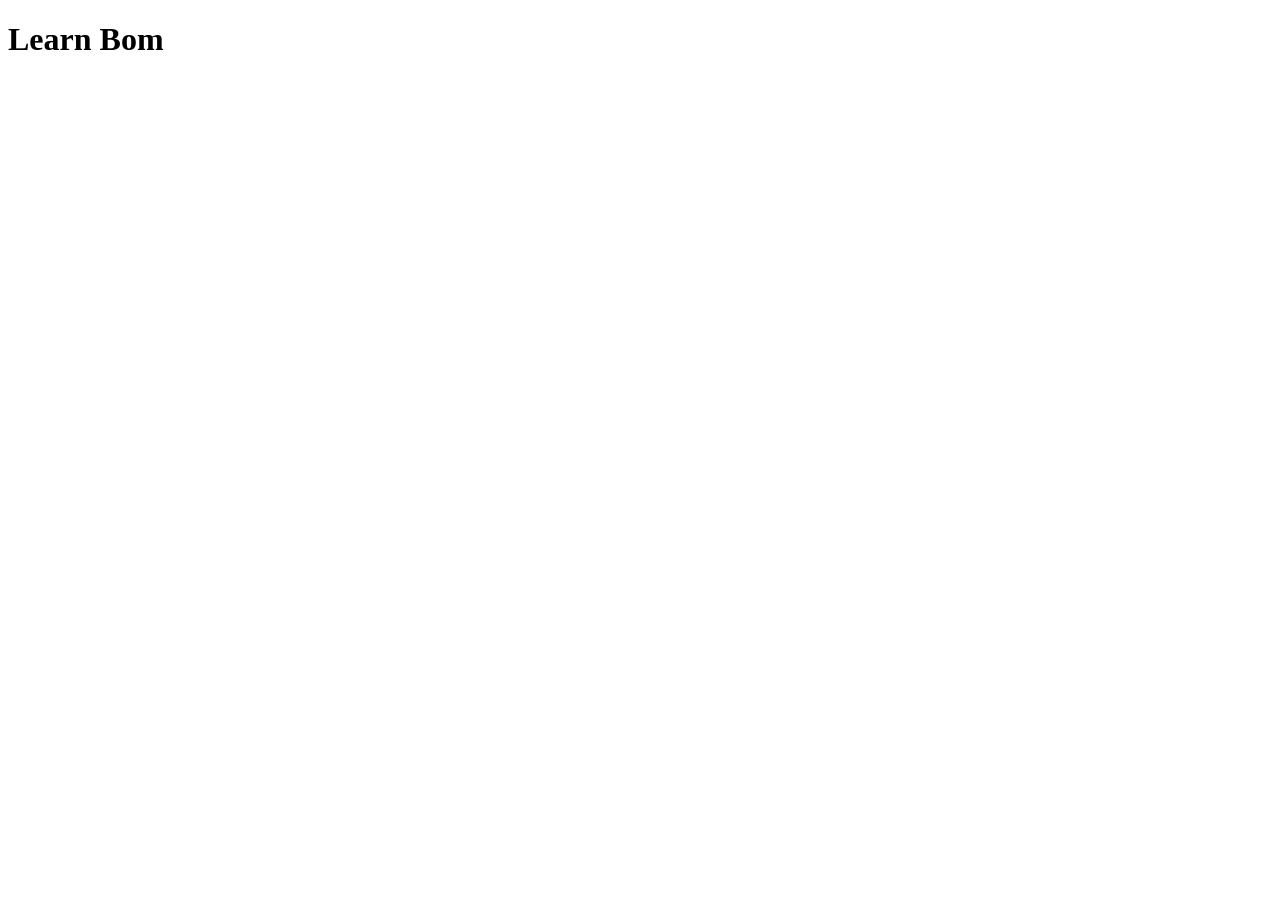
==== Bom.html @ 50826984 "01/12/2025" ====
<!DOCTYPE html>
<html lang="en">
<head>
    <meta charset="UTF-8">
    <meta name="viewport" content="width=device-width, initial-scale=1.0">
    <title>Document</title>
</head>
<body>
    <h1>Learn Bom  <span></span> </h1>
    <script src="./Bom.js"></script>
</body>
</html>
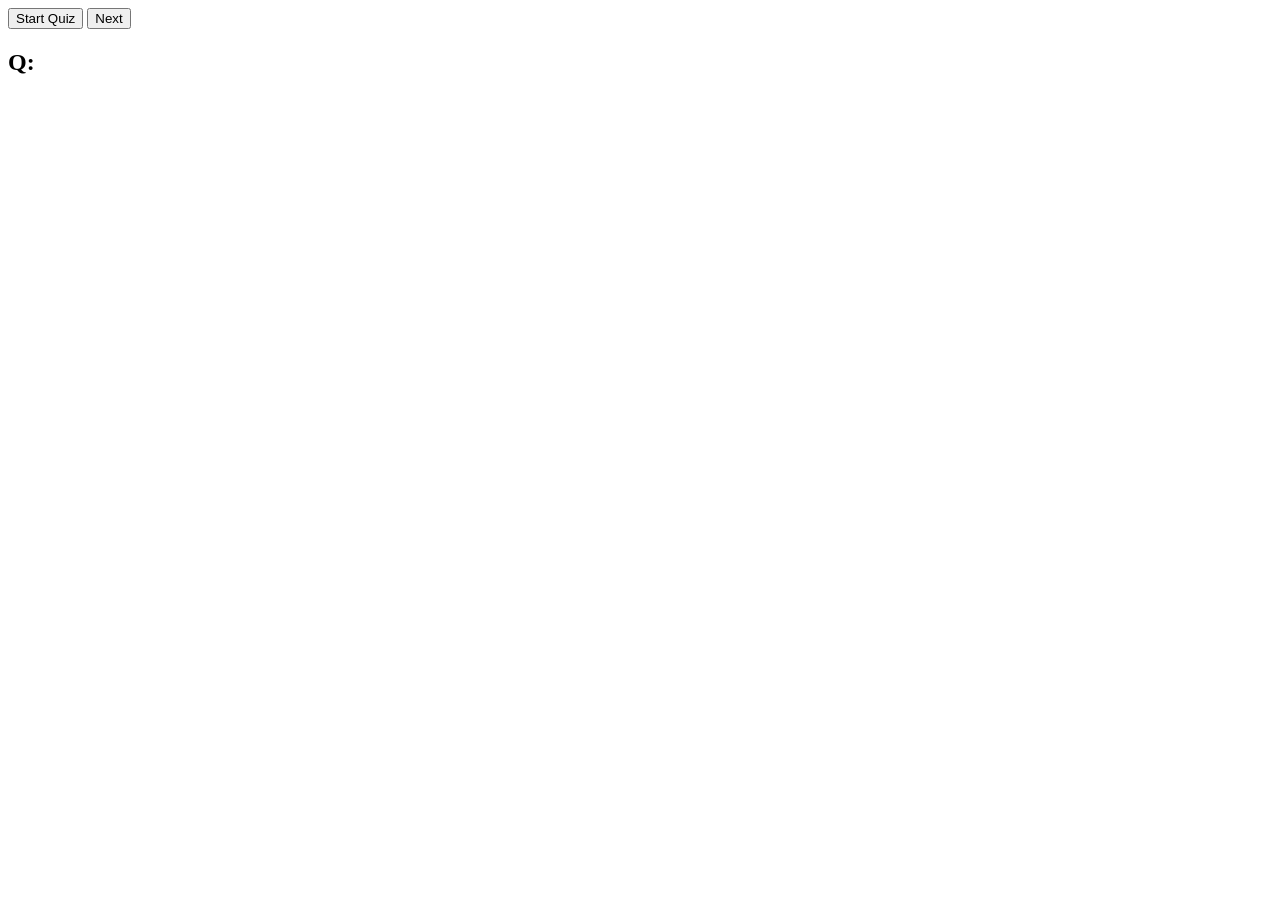
==== commit 78bbdcd5: "02/12/2025" ====
--- a/Bom.html
+++ b/Bom.html
@@ -6,7 +6,24 @@
     <title>Document</title>
 </head>
 <body>
+    <!--
     <h1>Learn Bom  <span></span> </h1>
+
+    <a href="https://www.google.com" style="display: none;">Google</a>
+
+
+   <button>click</button>
+
+    <button>Dark</button>
+    <button>Light</button>
+    -->
+
+<button>Start Quiz</button>
+<button>Next</button>
+    <h2>Q: <span></span></h2>
+    <div class="answers">
+
+    </div>
     <script src="./Bom.js"></script>
 </body>
 </html>
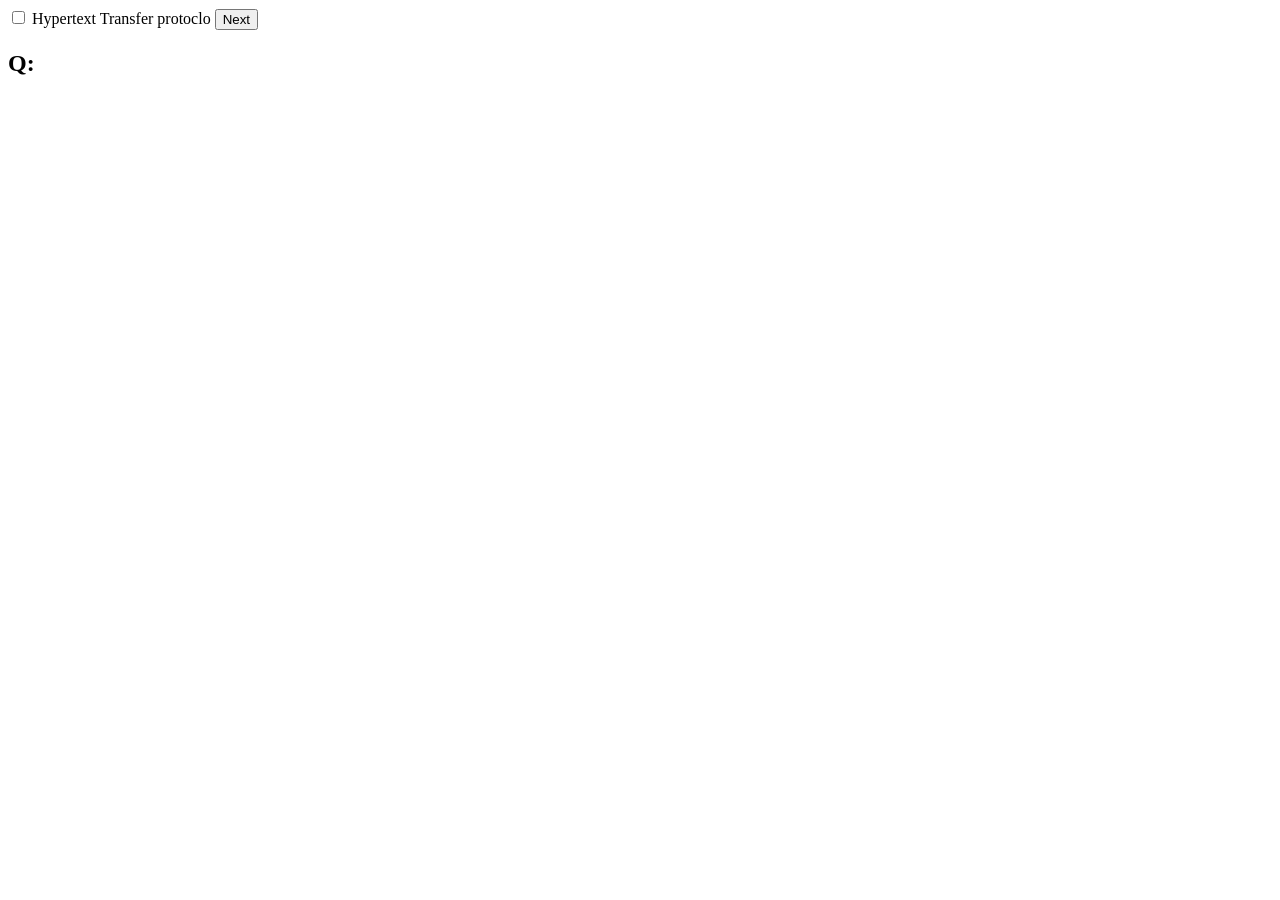
==== commit b0f1ec02: "02/12/2025" ====
--- a/Bom.html
+++ b/Bom.html
@@ -17,13 +17,16 @@
     <button>Dark</button>
     <button>Light</button>
     -->
+    <input type="checkbox" name="" value="Hypertext Transfer" id="">
+    <label for="">Hypertext Transfer protoclo</label>
 
-<button>Start Quiz</button>
+<button style="display: none;">SHow Results</button>
 <button>Next</button>
     <h2>Q: <span></span></h2>
     <div class="answers">
-
+      
     </div>
-    <script src="./Bom.js"></script>
+    <!--<script src="./Bom.js"></script>-->
+    <script src="./Ecmacript.js"></script>
 </body>
 </html>
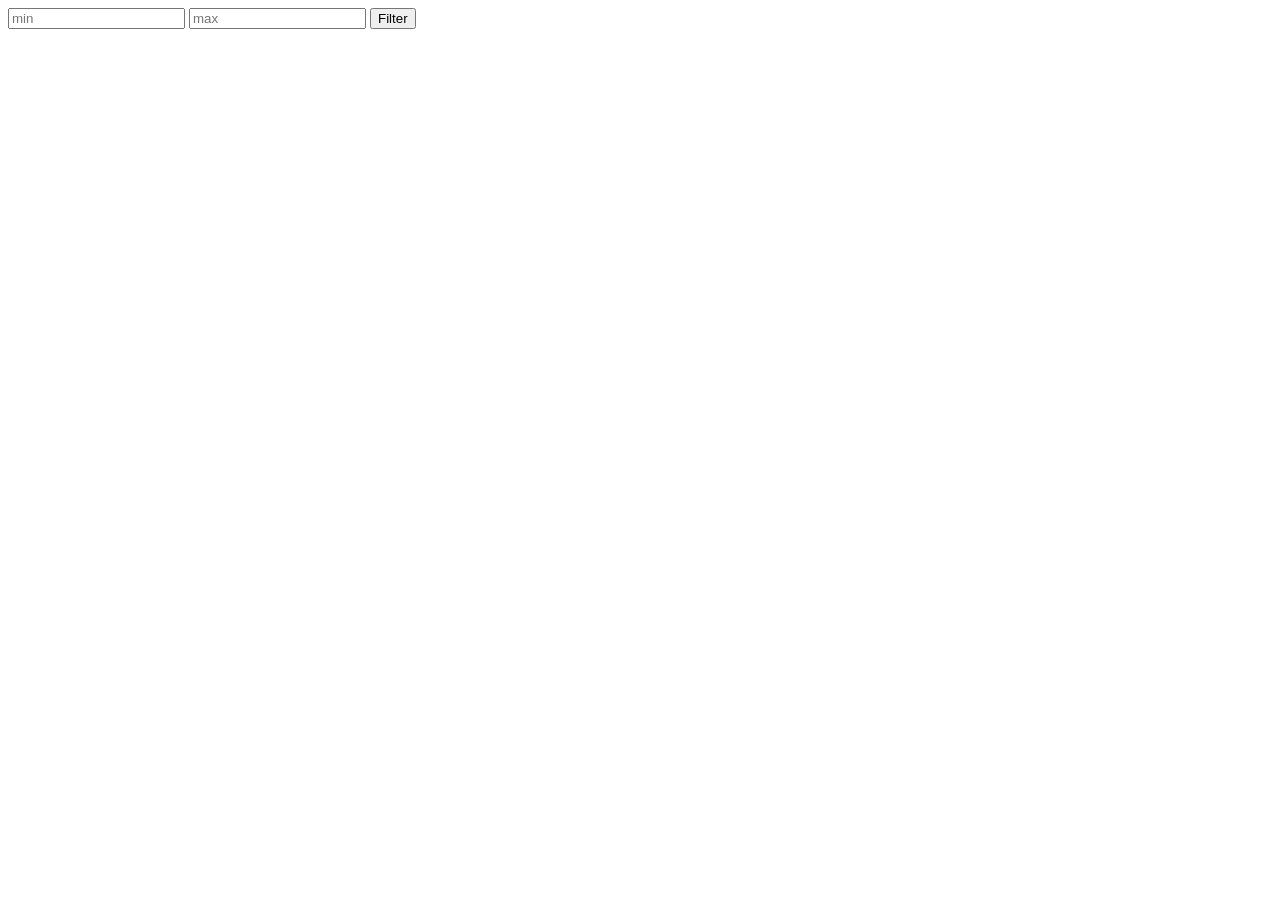
==== commit 54759140: "03/12/2025" ====
--- a/Bom.html
+++ b/Bom.html
@@ -17,15 +17,22 @@
     <button>Dark</button>
     <button>Light</button>
     -->
+    <!--
     <input type="checkbox" name="" value="Hypertext Transfer" id="">
-    <label for="">Hypertext Transfer protoclo</label>
-
+    <label for="">Hypertext Tran
+        sfer protoclo</label>
+-->
+<!--
 <button style="display: none;">SHow Results</button>
 <button>Next</button>
     <h2>Q: <span></span></h2>
     <div class="answers">
       
-    </div>
+    </div>-->
+
+    <input type="number" name="" id="" placeholder="min">
+    <input type="number" name="" id="" placeholder="max">
+    <button>Filter</button>
     <!--<script src="./Bom.js"></script>-->
     <script src="./Ecmacript.js"></script>
 </body>
